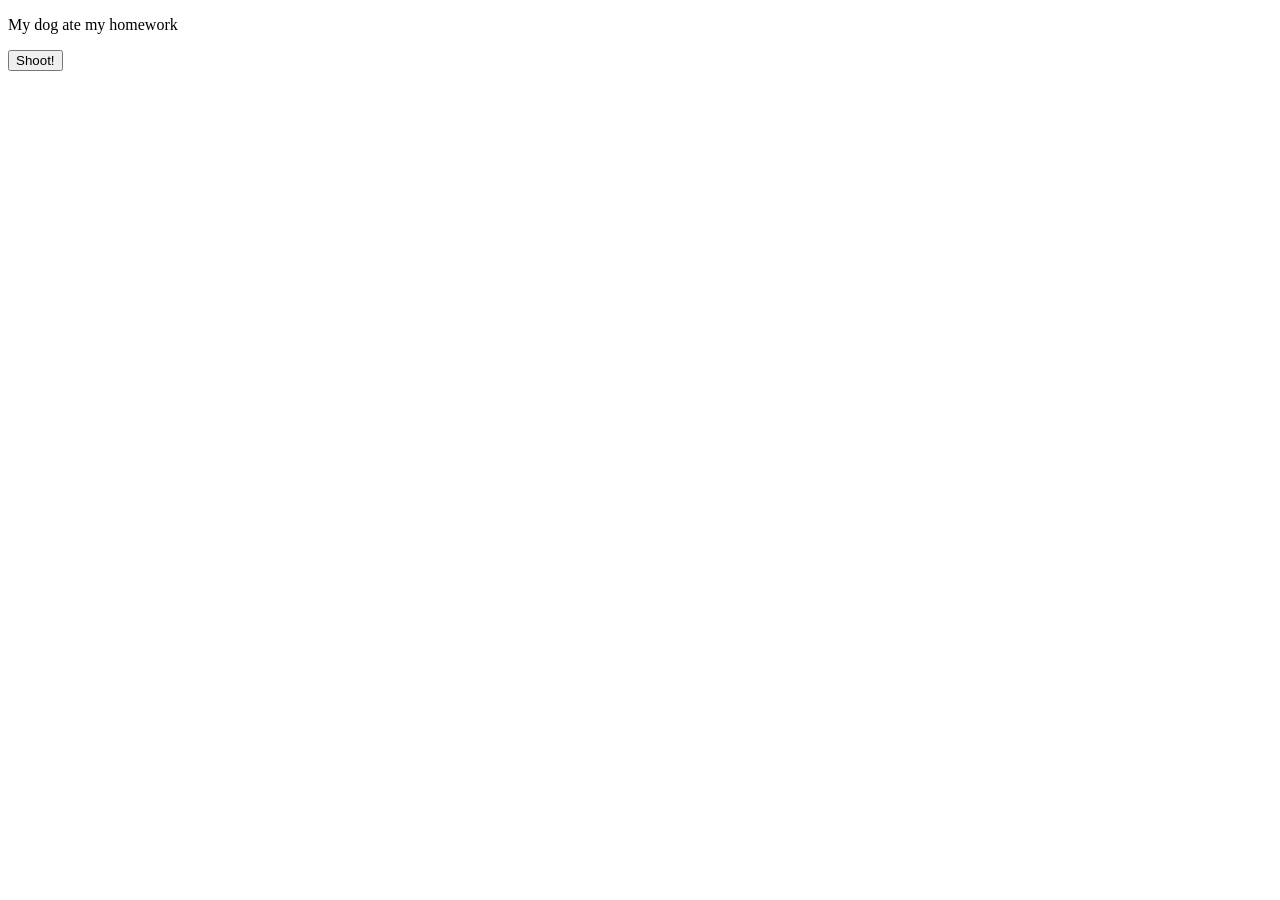
==== src/index.html @ 1878aa2a "generator finished, working. Added button" ====
<!DOCTYPE html>
<html>
  <head>
    <meta charset="UTF-8" />
    <meta name="viewport" content="width=device-width, initial-scale=1.0" />
    <title>Random Excuse Generator</title>
    <link
      rel="stylesheet"
      href="https://use.fontawesome.com/releases/v5.2.0/css/all.css"
      integrity="sha384-hWVjflwFxL6sNzntih27bfxkr27PmbbK/iSvJ+a4+0owXq79v+lsFkW54bOGbiDQ"
      crossorigin="anonymous"
    />
    <link rel="shortcut icon" href="./4geeks.ico" />
  </head>
  <body>
    <div class="words container-fluid text-center mt-5">
      <p id="excuse">My dog ate my homework</p>
      <button id="printIt" type="button" class="btn btn-warning">Shoot!</button>
    </div>
  </body>
</html>
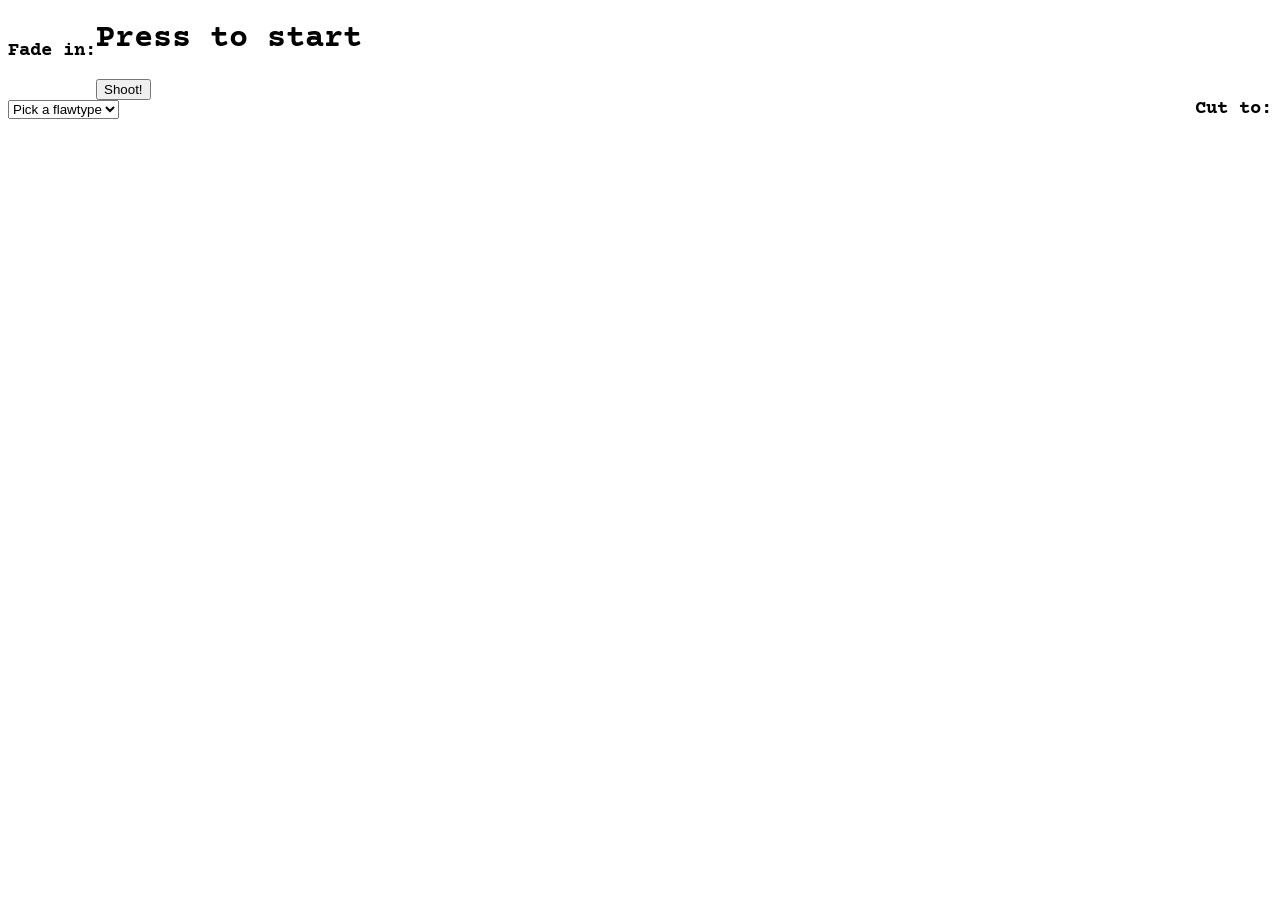
==== commit aab39640: "logline generator functional" ====
--- a/src/index.html
+++ b/src/index.html
@@ -3,7 +3,8 @@
   <head>
     <meta charset="UTF-8" />
     <meta name="viewport" content="width=device-width, initial-scale=1.0" />
-    <title>Random Excuse Generator</title>
+    <title>Random Logline Generator</title>
+    <link rel="stylesheet" href="style.css" />
     <link
       rel="stylesheet"
       href="https://use.fontawesome.com/releases/v5.2.0/css/all.css"
@@ -11,11 +12,52 @@
       crossorigin="anonymous"
     />
     <link rel="shortcut icon" href="./4geeks.ico" />
+    <link rel="preconnect" href="https://fonts.googleapis.com" />
+    <link rel="preconnect" href="https://fonts.gstatic.com" crossorigin />
+    <link
+      href="https://fonts.googleapis.com/css2?family=Courier+Prime&display=swap"
+      rel="stylesheet"
+    />
   </head>
+
   <body>
-    <div class="words container-fluid text-center mt-5">
-      <p id="excuse">My dog ate my homework</p>
-      <button id="printIt" type="button" class="btn btn-warning">Shoot!</button>
+    <div class="words container-fluid text-center mt-5 w-75">
+      <div class="row">
+        <div class="col">
+          <h3>Fade in:</h3>
+        </div>
+
+        <div class="col-12 my-5">
+          <h1 id="logline">Press to start</h1>
+        </div>
+        <div class="col">
+          <h3 id="out">Cut to:</h3>
+        </div>
+      </div>
+      <div class="row">
+        <div class="col-12 mt-3">
+          <button id="printIt" type="button" class="btn btn-warning ">
+            Shoot!
+          </button>
+        </div>
+      </div>
+      <div class="row justify-content-center mt-5">
+        <div class="col-12 w-25">
+          <select name="flaw" id="inputState" class="form-control required">
+            <option value="" selected>Pick a flawtype</option>
+            <option value="1">Relational</option>
+            <option value="2">Intelligence</option>
+            <option value="3">Appearance</option>
+            <option value="4">Character</option>
+            <option value="5">Work</option>
+            <option value="6">Millenial</option>
+          </select>
+          <small class="invalid-feedback" id="stateFeedback"></small>
+        </div>
+        <div class="col-12">
+          <ul id="logList" class="list-group list-group-flush mt-4"></ul>
+        </div>
+      </div>
     </div>
   </body>
 </html>
--- a/src/style.css
+++ b/src/style.css
@@ -0,0 +1,15 @@
+@import "~bootstrap/dist/css/bootstrap.min.css";
+
+h1 {
+  font-family: "Courier Prime", monospace;
+}
+
+h3 {
+  float: left;
+  font-family: "Courier Prime", monospace;
+}
+
+#out {
+  float: right;
+  font-family: "Courier Prime", monospace;
+}
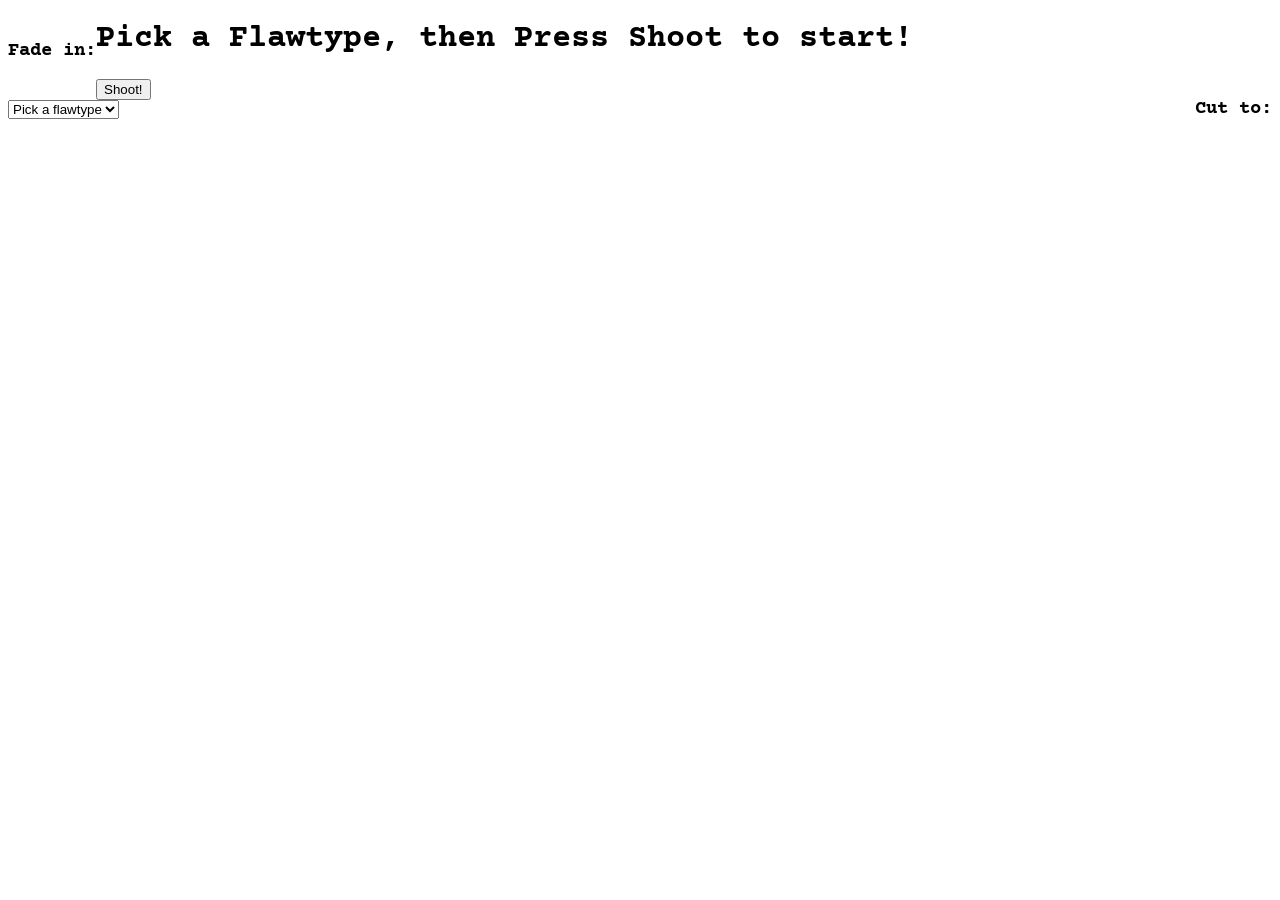
==== commit 4667adb4: "improved ux with better instructions" ====
--- a/src/index.html
+++ b/src/index.html
@@ -28,7 +28,9 @@
         </div>
 
         <div class="col-12 my-5">
-          <h1 id="logline">Press to start</h1>
+          <h1 id="logline">
+            Pick a Flawtype, then <b>Press Shoot</b> to start!
+          </h1>
         </div>
         <div class="col">
           <h3 id="out">Cut to:</h3>
@@ -55,7 +57,7 @@
           <small class="invalid-feedback" id="stateFeedback"></small>
         </div>
         <div class="col-12">
-          <ul id="logList" class="list-group list-group-flush mt-4"></ul>
+          <ul id="logList" class="list-group list-group-flush mt-4 mb-5"></ul>
         </div>
       </div>
     </div>
--- a/src/style.css
+++ b/src/style.css
@@ -13,3 +13,4 @@
   float: right;
   font-family: "Courier Prime", monospace;
 }
+
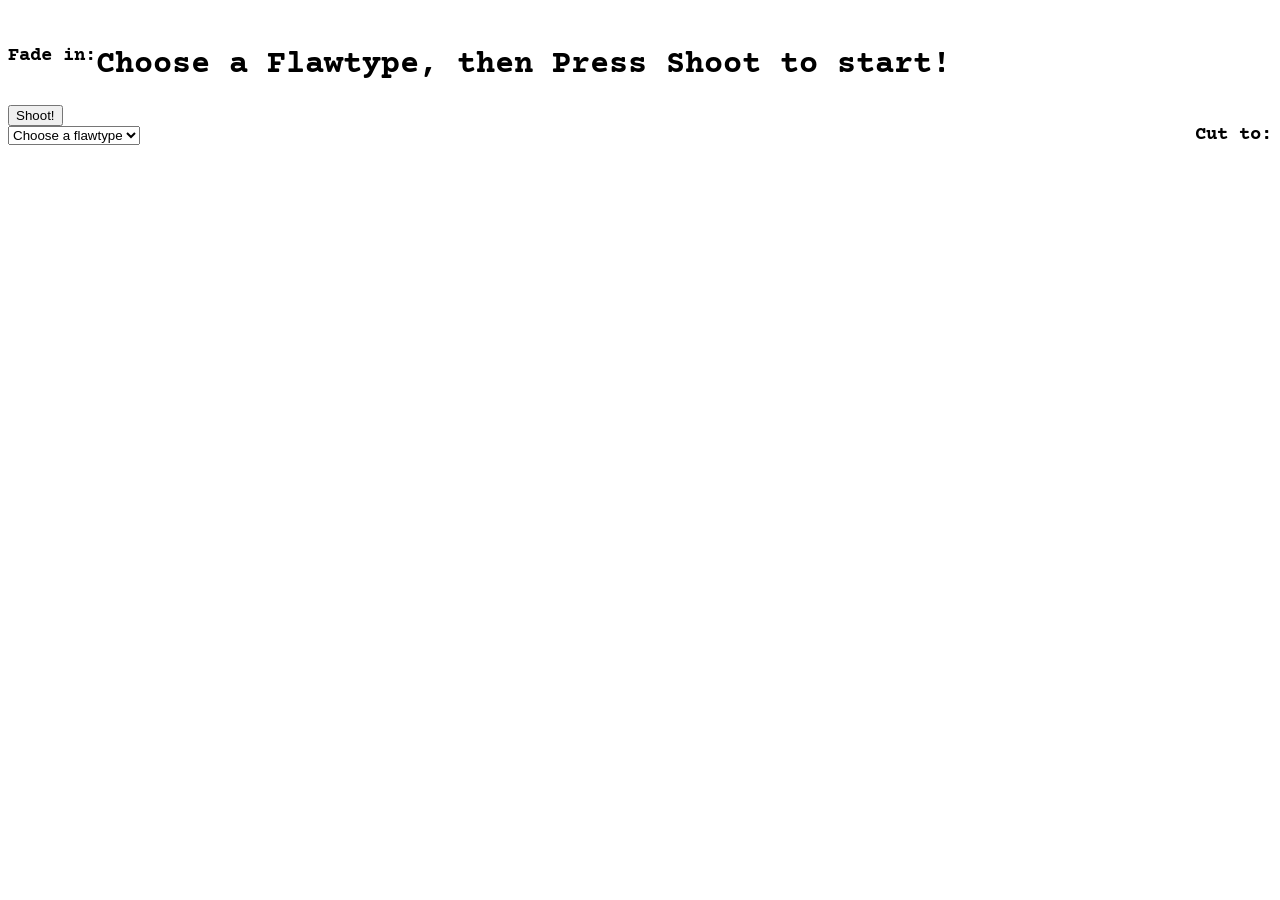
==== commit f599abc6: "minor improvements and corrections to ux" ====
--- a/src/index.html
+++ b/src/index.html
@@ -24,12 +24,13 @@
     <div class="words container-fluid text-center mt-5 w-75">
       <div class="row">
         <div class="col">
+          <div class="col mt-3">&nbsp</div>
           <h3>Fade in:</h3>
         </div>
 
         <div class="col-12 my-5">
           <h1 id="logline">
-            Pick a Flawtype, then <b>Press Shoot</b> to start!
+            Choose a Flawtype, then <b>Press Shoot</b> to start!
           </h1>
         </div>
         <div class="col">
@@ -38,15 +39,15 @@
       </div>
       <div class="row">
         <div class="col-12 mt-3">
-          <button id="printIt" type="button" class="btn btn-warning ">
+          <button id="printIt" type="button" class="btn btn-outline-warning">
             Shoot!
           </button>
         </div>
       </div>
       <div class="row justify-content-center mt-5">
-        <div class="col-12 w-25">
-          <select name="flaw" id="inputState" class="form-control required">
-            <option value="" selected>Pick a flawtype</option>
+        <div class="col-12 md w-50">
+          <select name="flaw" id="inputState" class="btn btn-outline-secondary">
+            <option value="" selected>Choose a flawtype</option>
             <option value="1">Relational</option>
             <option value="2">Intelligence</option>
             <option value="3">Appearance</option>
--- a/src/style.css
+++ b/src/style.css
@@ -13,4 +13,3 @@
   float: right;
   font-family: "Courier Prime", monospace;
 }
-
